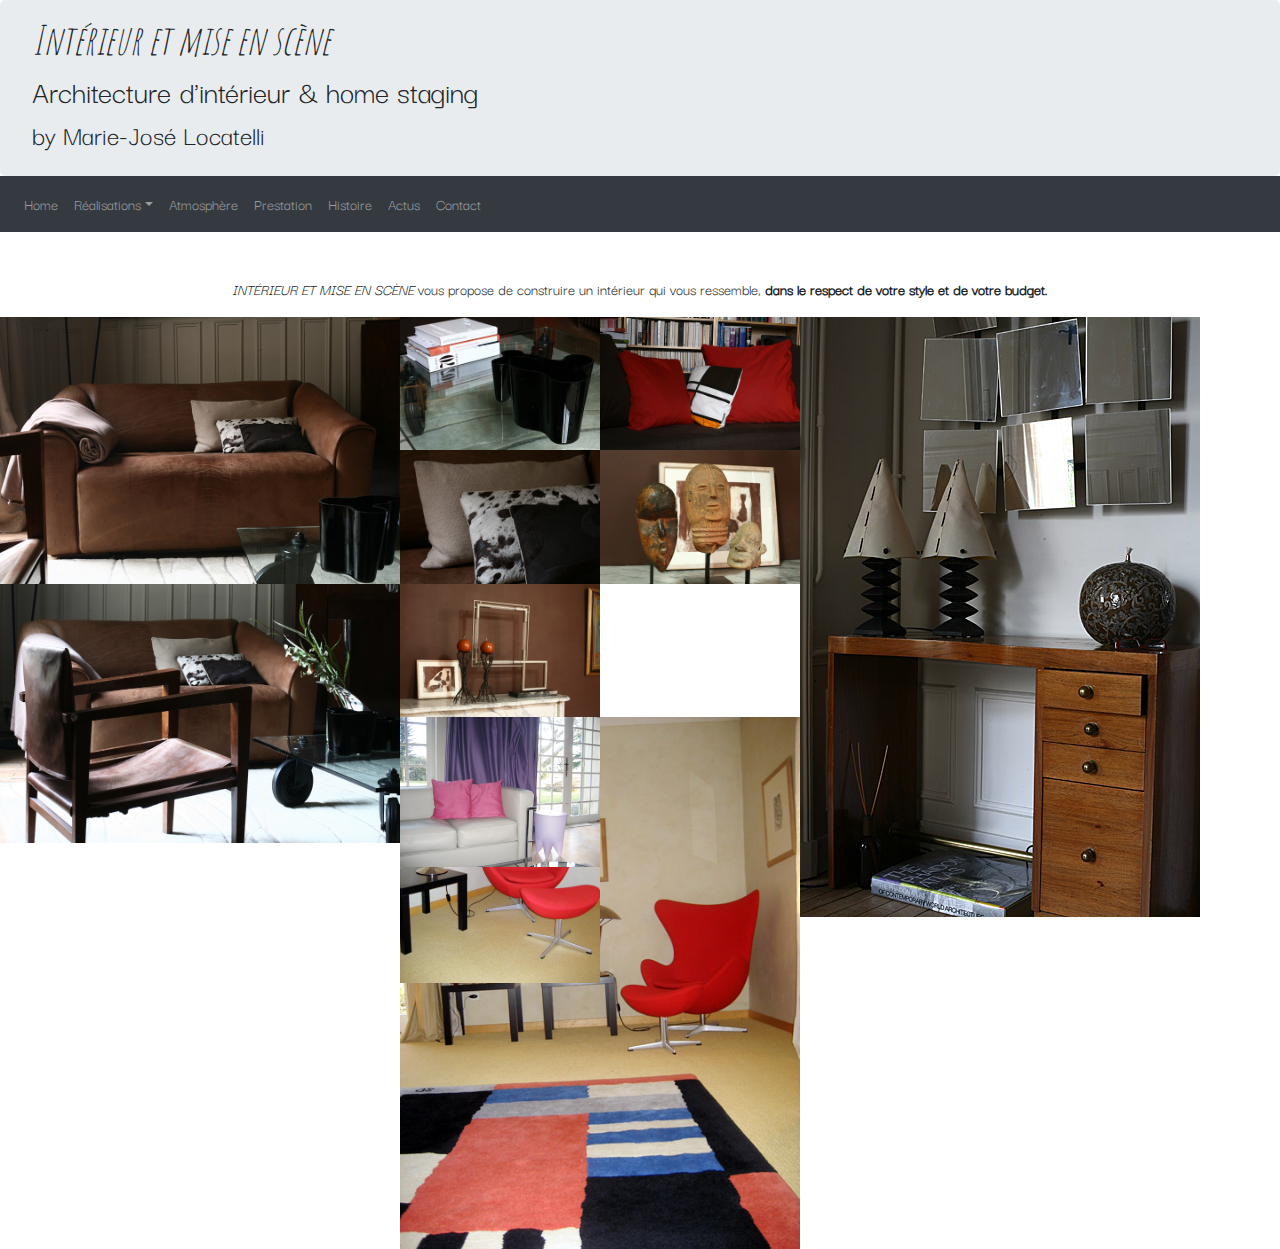
==== atmosphere.html @ f4005f71 "creation du masonry dans la page atmosphere" ====
<html>
    <head>
        <meta charset="UTF-8" />
        <title>Contact</title>
        <link rel="icon" href="image/portrait-MJ1.JPG" />
        <link rel="stylesheet" href="css/bootstrap.css" />
        <link rel="stylesheet" href="styles.css" />
    </head>
    <body>
        <div class="jumbotron py-3" style="margin-bottom:0px;">
            <h1><em>Intérieur et mise en scène</em></h1>
            <h2>Architecture d'intérieur & home staging</h2>
            <h3>by Marie-José Locatelli</h3>
        </div>
        <nav class="navbar navbar-expand-md navbar-dark bg-dark sticky-top">
            <button
                class="navbar-toggler"
                data-toggle="collapse"
                data-target="#collapse_target"
            >
                <span class="navbar-toggler-icon"></span>
            </button>
            <div class="collapse navbar-collapse" id="collapse_target">
                <ul class="navbar-nav">
                    <li class="nav-item">
                        <a class="nav-link" href="index.html">Home</a>
                    </li>
                    <li class="nav-item dropdown">
                        <a
                            class="nav-link dropdown-toggle"
                            data-toggle="dropdown"
                            data-target="dropdown_target"
                            href="#"
                            >Réalisations</a
                        >
                        <div
                            class="dropdown-menu"
                            aria-labelledby="dropdown_target"
                        >
                            <a
                                class="dropdown-item navlist-item"
                                href="rueedmonroger.html"
                                >2 pièces, Rue Edmond Roger, Paris 14e</a
                            >
                            <div class="background-color"></div>
                            <a
                                class="dropdown-item navlist-item"
                                href="bdarago.html"
                                >2 pièces, Bd Arago, Paris 14e</a
                            >
                            <a
                                class="dropdown-item navlist-item"
                                href="gordes.html"
                                >Maison, Gordes</a
                            >
                            <a
                                class="dropdown-item navlist-item"
                                href="ruesaintanne.html"
                                >Studio, Rue Sainte-Anne, Paris 2e</a
                            >
                        </div>
                    </li>
                    <li class="nav-item">
                        <a class="nav-link" href="#">Atmosphère</a>
                    </li>
                    <li class="nav-item">
                        <a class="nav-link" href="prestation.html"
                            >Prestation</a
                        >
                    </li>
                    <li class="nav-item">
                        <a class="nav-link" href="#">Histoire</a>
                    </li>
                    <li class="nav-item ">
                        <a class="nav-link" href="#">Actus</a>
                    </li>
                    <li class="nav-item">
                        <a class="nav-link" href="#">Contact</a>
                    </li>
                </ul>
            </div>
        </nav>
        <div style="padding-top: 45px">
            <p style="text-align: center">
                <em>INTÉRIEUR ET MISE EN SCÈNE</em> vous propose de construire
                un intérieur qui vous ressemble,
                <strong
                    >dans le respect de votre style et de votre budget.</strong
                >
            </p>
        </div>
        <div
            class="grid"
            data-masonry='{ "itemSelector": ".grid-item", "columnWidth": 200 }'
        >
            <div class="grid-item grid-item--width2">
                <img
                    class="img-fluid"
                    src="image/atmosphere/salonsqlagarde.jpg"
                />
            </div>
            <div class="grid-item">
                <img
                    class="img-fluid"
                    src="image/atmosphere/salonsqlagarde1.jpg"
                />
            </div>
            <div class="grid-item">
                <img
                    class="img-fluid"
                    src="image/atmosphere/salonsqlagarde3.jpg"
                />
            </div>
            <div class="grid-item grid-item--width2">
                <img
                    class="img-fluid"
                    src="image/atmosphere/salonsqlagarde4.jpg"
                />
            </div>
            <div class="grid-item">
                <img
                    class="img-fluid"
                    src="image/atmosphere/salonsqlagarde5.jpg"
                />
            </div>
            <div class="grid-item">
                <img
                    class="img-fluid"
                    src="image/atmosphere/salonsqlagarde6.jpg"
                />
            </div>
            <div class="grid-item grid-item--width2">
                <img
                    class="img-fluid"
                    src="image/atmosphere/salonsqlagarde7.jpg"
                />
            </div>
            <div class="grid-item">
                <img
                    class="img-fluid"
                    src="image/atmosphere/salonsqlagarde8.jpg"
                />
            </div>
            <div class="grid-item grid-item--width2">
                <img
                    class="img-fluid"
                    src="image/atmosphere/salonruerataud.jpg"
                />
            </div>
            <div class="grid-item">
                <img
                    class="img-fluid"
                    src="image/atmosphere/salonruerataud1.jpg"
                />
            </div>
            <div class="grid-item">
                <img
                    class="img-fluid"
                    src="image/atmosphere/salonruerataud2.jpg"
                />
            </div>
            <div class="grid-item grid-item--width2">
                <img
                    class="img-fluid"
                    src="image/atmosphere/salonruerataud3atm.jpg"
                />
            </div>
            <div class="grid-item">
                <img
                    class="img-fluid"
                    src="image/atmosphere/salonruerataud4atm.jpg"
                />
            </div>
            <div class="grid-item">
                <img
                    class="img-fluid"
                    src="image/atmosphere/salonruerataud5.jpg"
                />
            </div>
            <div class="grid-item">
                <img class="img-fluid" src="image/atmosphere/Bonnieux1.jpg" />
            </div>
            <div class="grid-item grid-item--width2">
                <img class="img-fluid" src="image/atmosphere/Bonnieux3.jpg" />
            </div>
            <div class="grid-item">
                <img class="img-fluid" src="image/atmosphere/bonnieux8.jpg" />
            </div>
            <div class="grid-item">
                <img class="img-fluid" src="image/atmosphere/bonnieux4.jpg" />
            </div>
            <div class="grid-item grid-item--width2">
                <img class="img-fluid" src="image/atmosphere/bonnieux7.jpg" />
            </div>
            <div class="grid-item">
                <img class="img-fluid" src="image/atmosphere/bonnieux5.jpg" />
            </div>
            <div class="grid-item">
                <img class="img-fluid" src="image/atmosphere/bonnieux.jpg" />
            </div>
        </div>

        <script
            src="https://code.jquery.com/jquery-3.3.1.slim.min.js"
            integrity="sha384-q8i/X+965DzO0rT7abK41JStQIAqVgRVzpbzo5smXKp4YfRvH+8abtTE1Pi6jizo"
            crossorigin="anonymous"
        ></script>
        <script
            src="https://cdnjs.cloudflare.com/ajax/libs/popper.js/1.14.7/umd/popper.min.js"
            integrity="sha384-UO2eT0CpHqdSJQ6hJty5KVphtPhzWj9WO1clHTMGa3JDZwrnQq4sF86dIHNDz0W1"
            crossorigin="anonymous"
        ></script>
        <script
            src="https://stackpath.bootstrapcdn.com/bootstrap/4.3.1/js/bootstrap.min.js"
            integrity="sha384-JjSmVgyd0p3pXB1rRibZUAYoIIy6OrQ6VrjIEaFf/nJGzIxFDsf4x0xIM+B07jRM"
            crossorigin="anonymous"
        ></script>
        <script src="vendor/masonry.js"></script>
    </body>
</html>
---- styles.css ----
@font-face {
    font-family: "Darker Grotesque";
    src: url("assets/fonts/DarkerGrotesque-Regular.ttf");
}

@font-face {
    font-family: "Armatic";
    src: url("assets/fonts/AmaticSC-Regular.ttf");
}

body {
    font-family: "Darker Grotesque", sans-serif;
}
h1 {
    font-family: "Armatic";
}
.navlist-item {
    transition-property: all;
    transition-duration: 0.3s;
}
.navlist-item:hover {
    text-decoration: underline;
}
.img-mj-contact {
    border-radius: 275px;
    height: 250px;
    display: flex;
    margin-left: auto;
    margin-right: auto;
}
.contact-detail {
    text-align: center;
    font-size: larger;
}
.prestation-text-header {
    text-align: center;
    font-size: 180%;
    color: #fff;
    background-image: url(image/fondprestation.jpg);
    background-repeat: no-repeat;
    background-position: center;
    background-size: cover;
}
.prestation-text {
    text-align: center;
    font-size: 120%;
}
.prestation-text-etape {
    font-size: 120%;
    position: center;
    width: 600px;
    margin-left: 207px;
    margin-top: 20px;
    text-align: justify;
}
.prestation-box {
    background-color: #e9ecef;
}
.xl-font-size {
    font-size: x-large;
}
.fading-text {
    position: absolute;
    left: 0;
    top: 0;
    bottom: 0;
    right: 0;
    background-color: #7984786e;
    color: #fff;
    display: flex;
    align-items: center;
    justify-content: center;
    font-size: 150%;
    opacity: 0;
    transition: opacity 0.3s;
    z-index: 1;
}
.fading-text:hover {
    opacity: 1;
}
.prestation-borders {
    border: 1px solid #5a5a5a;
}
.slide-from-left {
    position: relative;
    left: -100%;
    animation-name: slide-from-left;
    animation-duration: 0.5s;
    animation-iteration-count: 1;
    animation-fill-mode: forwards;
    animation-timing-function: linear;
}
.first-element {
    animation-delay: 0s;
}
.second-element {
    animation-delay: 0.5s;
}
.third-element {
    animation-delay: 1s;
}
.fourth-element {
    animation-delay: 1.5s;
}
.fifth-element {
    animation-delay: 2s;
}
.sixth-element {
    animation-delay: 3s;
}
@keyframes slide-from-left {
    from {
        left: -100%;
    }
    to {
        left: 0;
    }
}
.carrousel {
    max-height: 90vh;
}
.grid-item {
    width: 200px;
}
.grid-item--width2 {
    width: 400px;
}
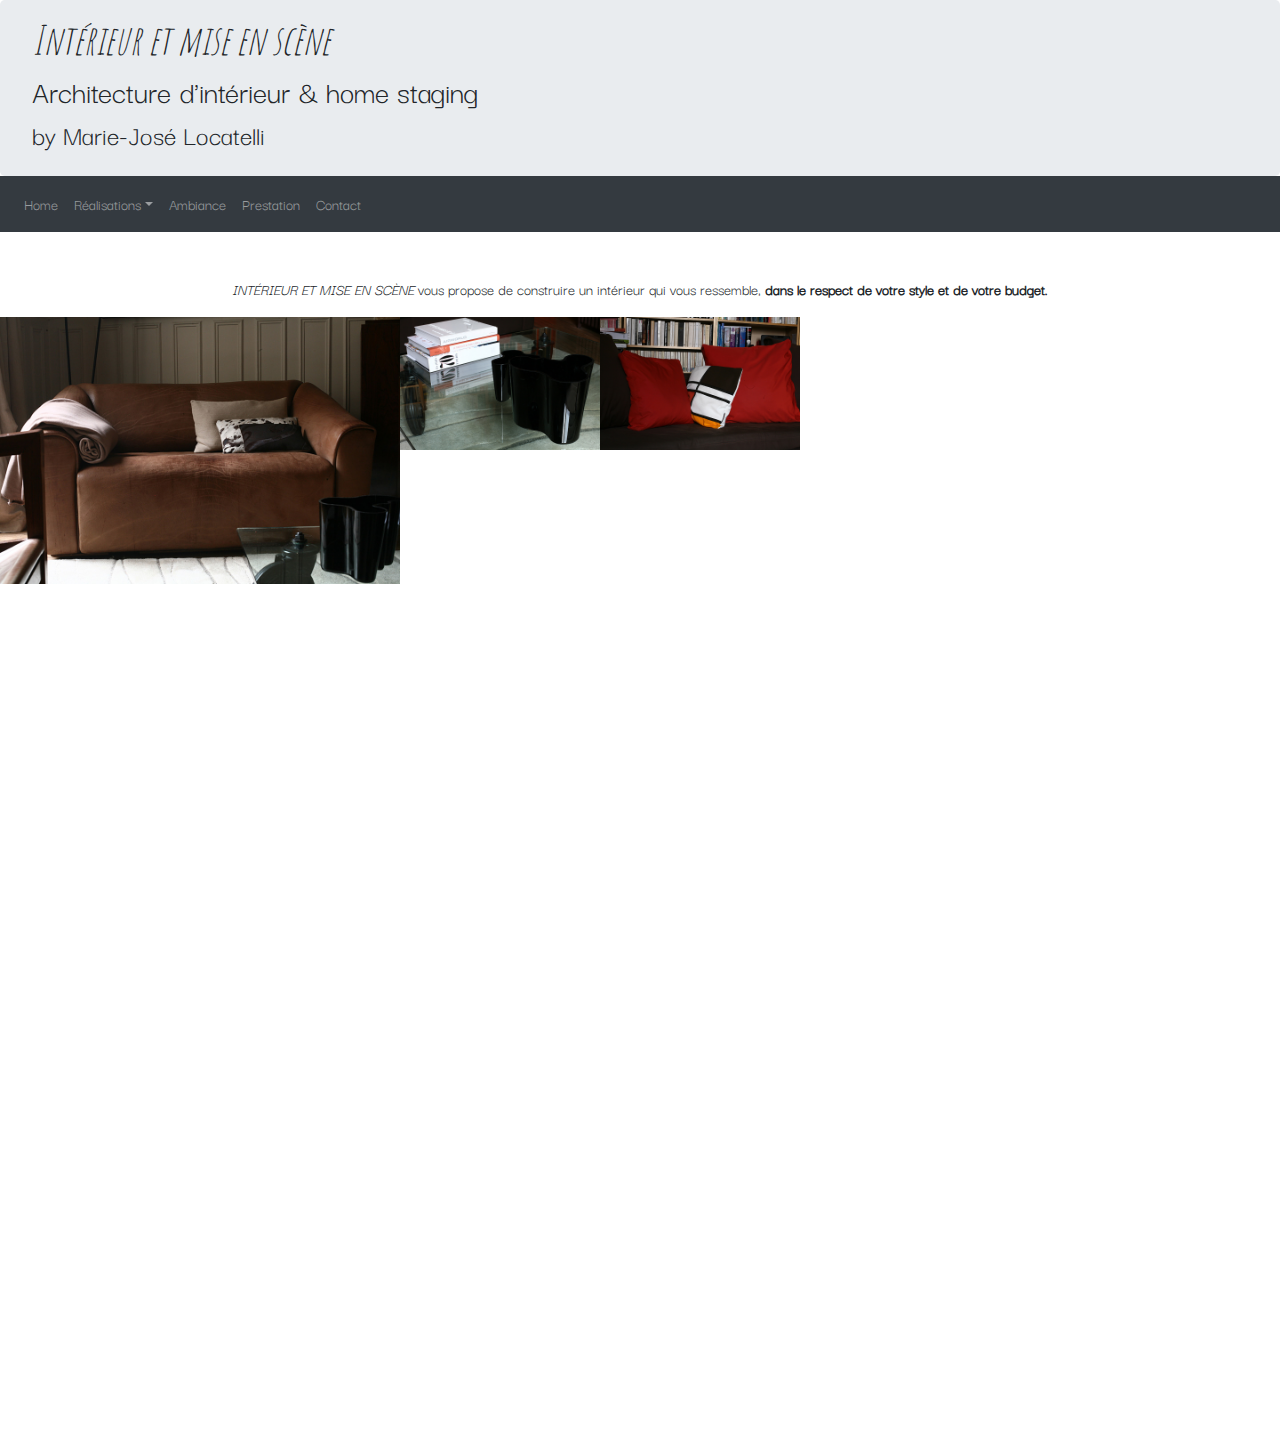
==== commit 407e9b09: "scroll animation et maj de la navbar ambiance au lieu de atmosphere et supp de histoire de actus" ====
--- a/atmosphere.html
+++ b/atmosphere.html
@@ -61,19 +61,14 @@
                         </div>
                     </li>
                     <li class="nav-item">
-                        <a class="nav-link" href="#">Atmosphère</a>
+                        <a class="nav-link" href="#">Ambiance</a>
                     </li>
                     <li class="nav-item">
                         <a class="nav-link" href="prestation.html"
                             >Prestation</a
                         >
                     </li>
-                    <li class="nav-item">
-                        <a class="nav-link" href="#">Histoire</a>
-                    </li>
-                    <li class="nav-item ">
-                        <a class="nav-link" href="#">Actus</a>
-                    </li>
+
                     <li class="nav-item">
                         <a class="nav-link" href="#">Contact</a>
                     </li>
@@ -95,108 +90,129 @@
         >
             <div class="grid-item grid-item--width2">
                 <img
-                    class="img-fluid"
+                    class="img-fluid fadelement"
                     src="image/atmosphere/salonsqlagarde.jpg"
                 />
             </div>
             <div class="grid-item">
                 <img
-                    class="img-fluid"
+                    class="img-fluid fadelement"
                     src="image/atmosphere/salonsqlagarde1.jpg"
                 />
             </div>
             <div class="grid-item">
                 <img
-                    class="img-fluid"
+                    class="img-fluid fadelement"
                     src="image/atmosphere/salonsqlagarde3.jpg"
                 />
             </div>
             <div class="grid-item grid-item--width2">
                 <img
-                    class="img-fluid"
+                    class="img-fluid fadelement"
                     src="image/atmosphere/salonsqlagarde4.jpg"
                 />
             </div>
             <div class="grid-item">
                 <img
-                    class="img-fluid"
+                    class="img-fluid fadelement"
                     src="image/atmosphere/salonsqlagarde5.jpg"
                 />
             </div>
             <div class="grid-item">
                 <img
-                    class="img-fluid"
+                    class="img-fluid fadelement"
                     src="image/atmosphere/salonsqlagarde6.jpg"
                 />
             </div>
             <div class="grid-item grid-item--width2">
                 <img
-                    class="img-fluid"
+                    class="img-fluid fadelement"
                     src="image/atmosphere/salonsqlagarde7.jpg"
                 />
             </div>
             <div class="grid-item">
                 <img
-                    class="img-fluid"
+                    class="img-fluid fadelement"
                     src="image/atmosphere/salonsqlagarde8.jpg"
                 />
             </div>
             <div class="grid-item grid-item--width2">
                 <img
-                    class="img-fluid"
+                    class="img-fluid fadelement"
                     src="image/atmosphere/salonruerataud.jpg"
                 />
             </div>
             <div class="grid-item">
                 <img
-                    class="img-fluid"
+                    class="img-fluid fadelement"
                     src="image/atmosphere/salonruerataud1.jpg"
                 />
             </div>
             <div class="grid-item">
                 <img
-                    class="img-fluid"
+                    class="img-fluid fadelement"
                     src="image/atmosphere/salonruerataud2.jpg"
                 />
             </div>
             <div class="grid-item grid-item--width2">
                 <img
-                    class="img-fluid"
+                    class="img-fluid fadelement"
                     src="image/atmosphere/salonruerataud3atm.jpg"
                 />
             </div>
             <div class="grid-item">
                 <img
-                    class="img-fluid"
+                    class="img-fluid fadelement"
                     src="image/atmosphere/salonruerataud4atm.jpg"
                 />
             </div>
             <div class="grid-item">
                 <img
-                    class="img-fluid"
+                    class="img-fluid fadelement"
                     src="image/atmosphere/salonruerataud5.jpg"
                 />
             </div>
             <div class="grid-item">
-                <img class="img-fluid" src="image/atmosphere/Bonnieux1.jpg" />
-            </div>
-            <div class="grid-item grid-item--width2">
-                <img class="img-fluid" src="image/atmosphere/Bonnieux3.jpg" />
-            </div>
-            <div class="grid-item">
-                <img class="img-fluid" src="image/atmosphere/bonnieux8.jpg" />
-            </div>
-            <div class="grid-item">
-                <img class="img-fluid" src="image/atmosphere/bonnieux4.jpg" />
-            </div>
-            <div class="grid-item grid-item--width2">
-                <img class="img-fluid" src="image/atmosphere/bonnieux7.jpg" />
-            </div>
-            <div class="grid-item">
-                <img class="img-fluid" src="image/atmosphere/bonnieux5.jpg" />
-            </div>
-            <div class="grid-item">
-                <img class="img-fluid" src="image/atmosphere/bonnieux.jpg" />
+                <img
+                    class="img-fluid fadelement"
+                    src="image/atmosphere/Bonnieux1.jpg"
+                />
+            </div>
+            <div class="grid-item grid-item--width2">
+                <img
+                    class="img-fluid fadelement"
+                    src="image/atmosphere/Bonnieux3.jpg"
+                />
+            </div>
+            <div class="grid-item">
+                <img
+                    class="img-fluid fadelement"
+                    src="image/atmosphere/bonnieux8.jpg"
+                />
+            </div>
+            <div class="grid-item">
+                <img
+                    class="img-fluid fadelement"
+                    src="image/atmosphere/bonnieux4.jpg"
+                />
+            </div>
+            <div class="grid-item grid-item--width2">
+                <img
+                    class="img-fluid fadelement"
+                    src="image/atmosphere/bonnieux7.jpg"
+                />
+            </div>
+            <div class="grid-item">
+                <img
+                    class="img-fluid fadelement"
+                    src="image/atmosphere/bonnieux5.jpg"
+                />
+            </div>
+            <div class="grid-item">
+                <img
+                    class="img-fluid fadelement"
+                    src="image/atmosphere/bonnieux.jpg"
+                />
             </div>
         </div>
 
@@ -216,5 +232,6 @@
             crossorigin="anonymous"
         ></script>
         <script src="vendor/masonry.js"></script>
+        <script src="scrollanimation.js"></script>
     </body>
 </html>
--- a/styles.css
+++ b/styles.css
@@ -125,3 +125,22 @@
 .grid-item--width2 {
     width: 400px;
 }
+.link-color {
+    color: #212529;
+    text-decoration: none;
+}
+@keyframes fade-in {
+    from {
+        opacity: 0;
+        transform: scale(0.7);
+    }
+    to {
+        opacity: 1;
+    }
+}
+.fade-in-element {
+    animation: fade-in 1.4s;
+}
+.fadelement {
+    opacity: 0;
+}
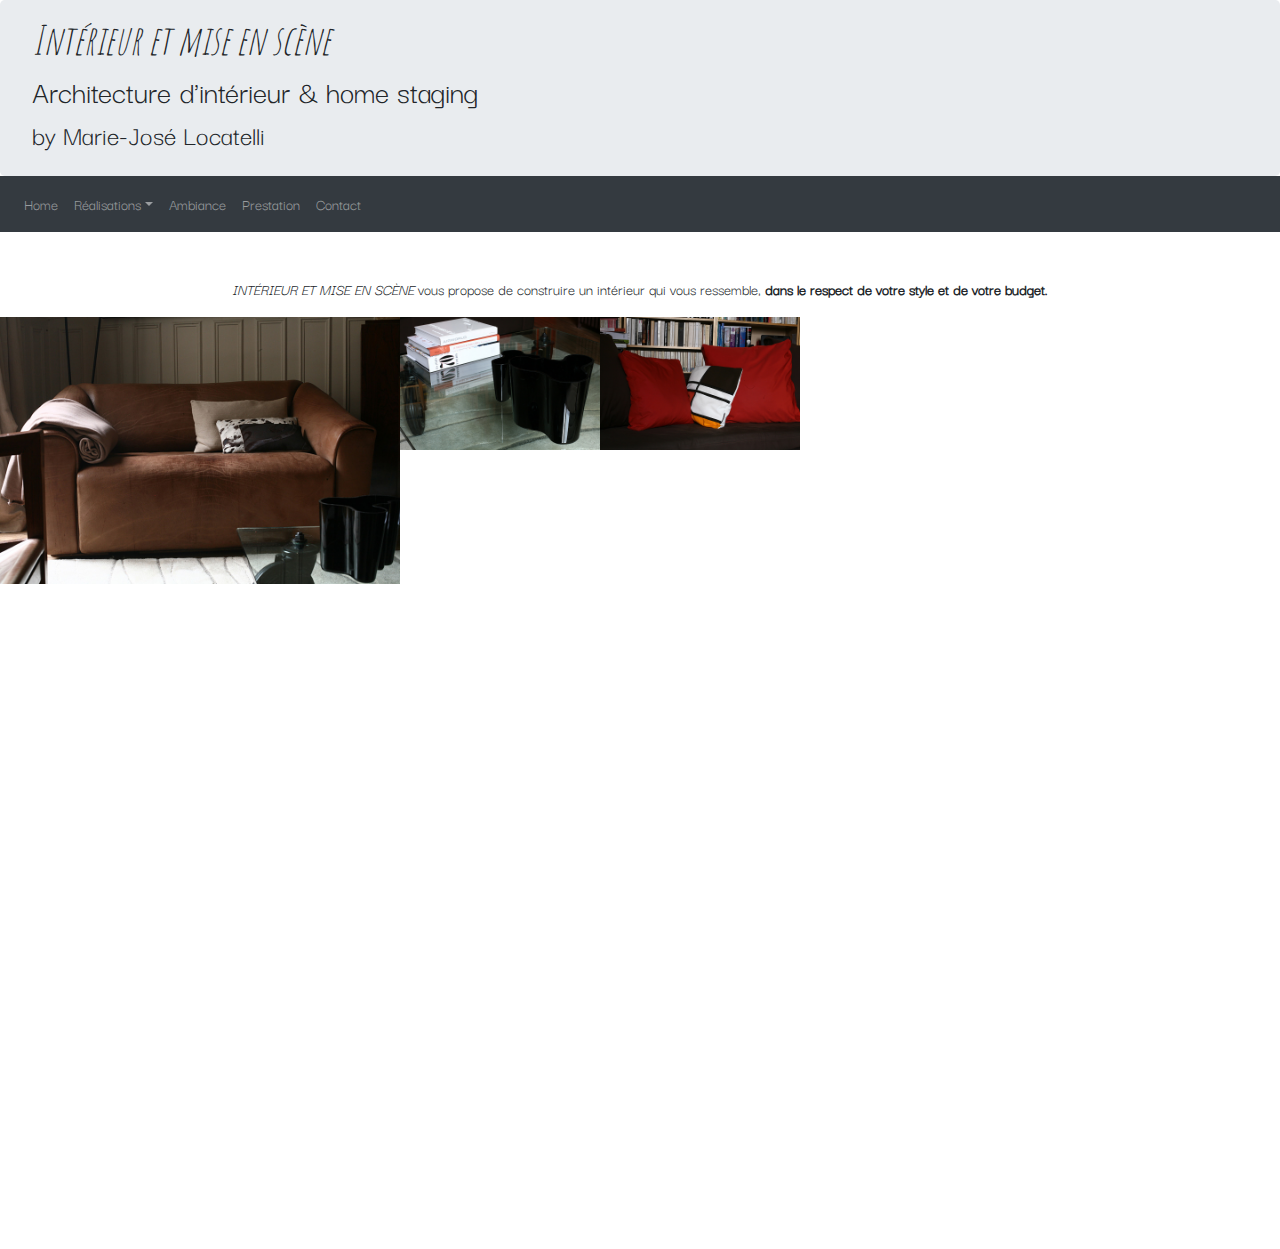
==== commit eb7f804b: "changement du nom de l'onglet atmosphere par le nom interieur et mise en scene" ====
--- a/atmosphere.html
+++ b/atmosphere.html
@@ -1,8 +1,8 @@
 <html>
     <head>
         <meta charset="UTF-8" />
-        <title>Contact</title>
-        <link rel="icon" href="image/portrait-MJ1.JPG" />
+        <title>Intérieur et mise en scène</title>
+        <link rel="icon" href="image/biglogo.jpg" />
         <link rel="stylesheet" href="css/bootstrap.css" />
         <link rel="stylesheet" href="styles.css" />
     </head>
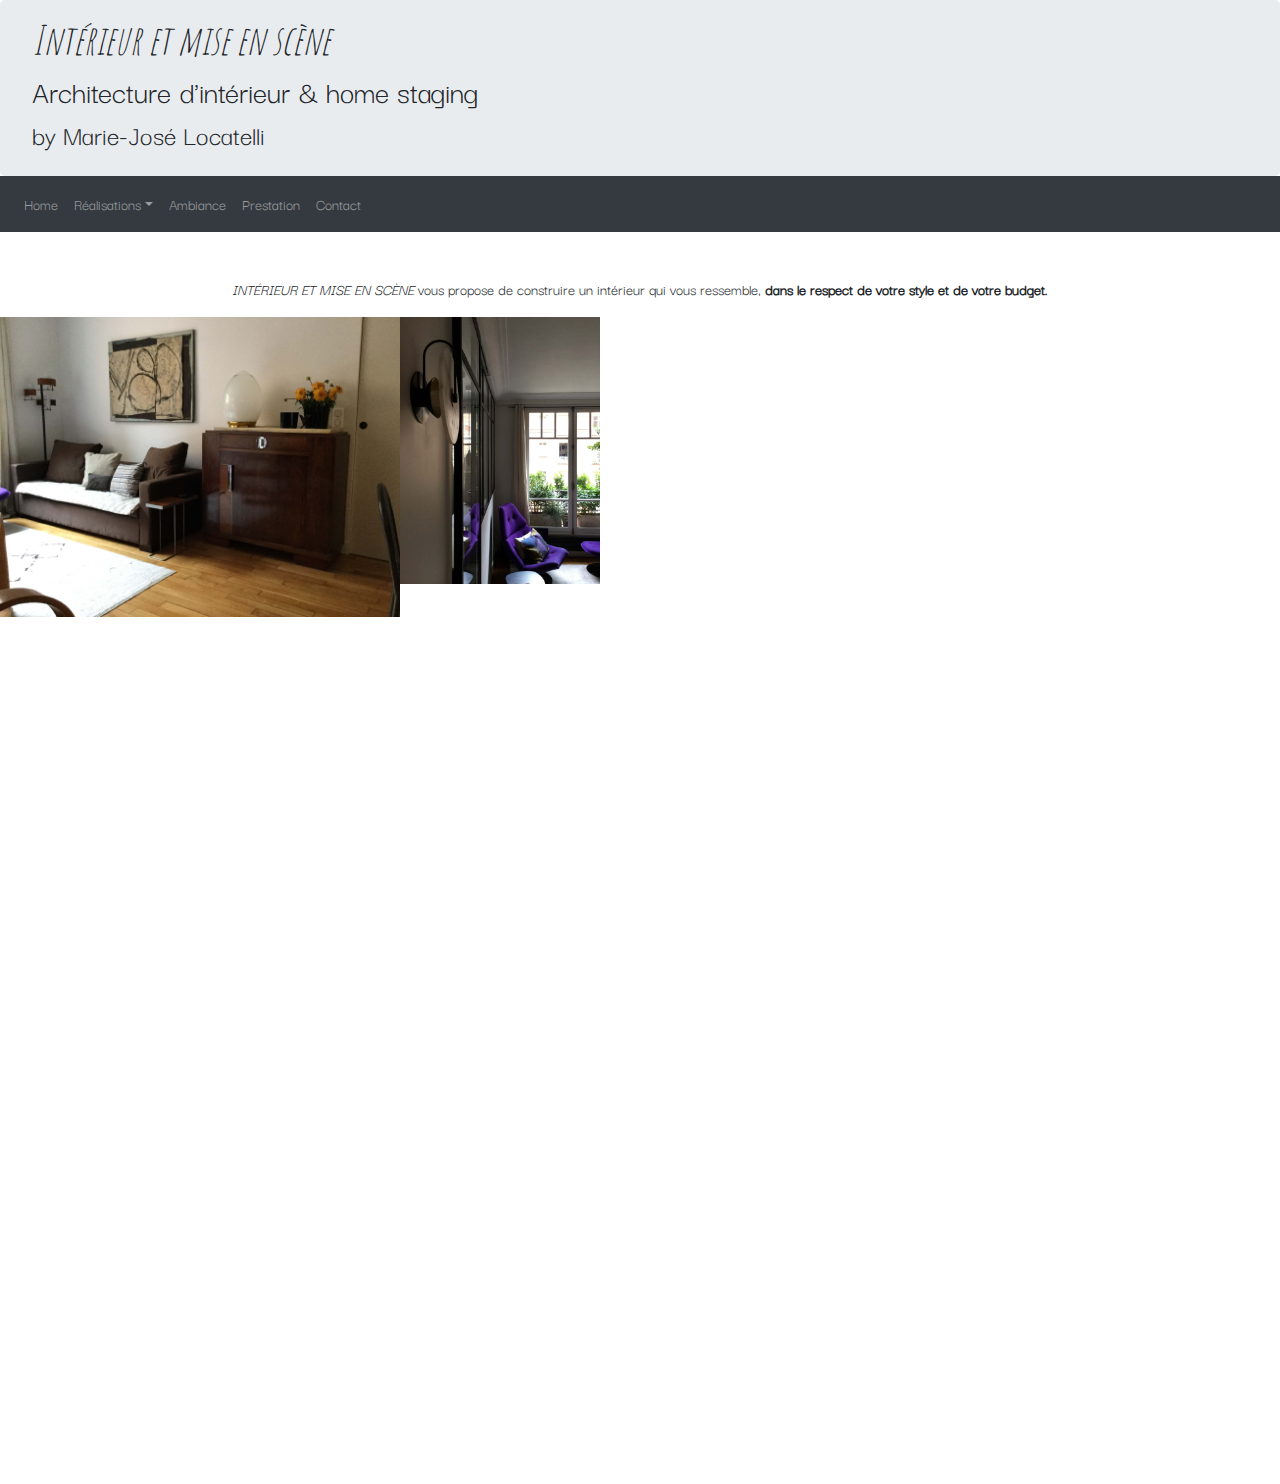
==== commit d1887d93: "changement de photos dans le carrousel" ====
--- a/atmosphere.html
+++ b/atmosphere.html
@@ -91,13 +91,104 @@
             <div class="grid-item grid-item--width2">
                 <img
                     class="img-fluid fadelement"
-                    src="image/atmosphere/salonsqlagarde.jpg"
-                />
-            </div>
-            <div class="grid-item">
-                <img
-                    class="img-fluid fadelement"
-                    src="image/atmosphere/salonsqlagarde1.jpg"
+                    src="image/image bis/tiny/ersalon.jpg"
+                />
+            </div>
+            <div class="grid-item">
+                <img
+                    class="img-fluid fadelement"
+                    src="image/image bis/tiny/ersalonamb.jpg"
+                />
+            </div>
+            <div class="grid-item">
+                <img
+                    class="img-fluid fadelement"
+                    src="image/image bis/ersalonamb2.jpeg"
+                />
+            </div>
+            <div class="grid-item grid-item--width2">
+                <img
+                    class="img-fluid fadelement"
+                    src="image/image bis/ersalonamb1.jpeg"
+                />
+            </div>
+            <div class="grid-item">
+                <img
+                    class="img-fluid fadelement"
+                    src="image/image bis/tiny/erlit.jpeg"
+                />
+            </div>
+            <div class="grid-item">
+                <img
+                    class="img-fluid fadelement"
+                    src="image/image bis/tiny/erlit1.jpg"
+                />
+            </div>
+            <div class="grid-item grid-item--width2">
+                <img
+                    class="img-fluid fadelement"
+                    src="image/image bis/tiny/erbureau.jpeg"
+                />
+            </div>
+            <div class="grid-item">
+                <img
+                    class="img-fluid fadelement"
+                    src="image/image bis/tiny/ercuisine.jpeg"
+                />
+            </div>
+            <div class="grid-item grid-item--width2">
+                <img
+                    class="img-fluid fadelement"
+                    src="image/image bis/tiny/biliotheque.jpeg"
+                />
+            </div>
+            <div class="grid-item">
+                <img
+                    class="img-fluid fadelement"
+                    src="image/image bis/tiny/ercuisine1.jpeg"
+                />
+            </div>
+            <div class="grid-item">
+                <img
+                    class="img-fluid fadelement"
+                    src="image/image bis/ercuisine2.jpeg"
+                />
+            </div>
+            <div class="grid-item grid-item--width2">
+                <img
+                    class="img-fluid fadelement"
+                    src="image/image bis/tiny/ercuisine5.jpg"
+                />
+            </div>
+            <div class="grid-item">
+                <img
+                    class="img-fluid fadelement"
+                    src="image/image bis/tiny/ercuisine4.jpeg"
+                />
+            </div>
+            <div class="grid-item">
+                <img
+                    class="img-fluid fadelement"
+                    src="image/image bis/tiny/ercuisine3.jpeg"
+                />
+            </div>
+            <div class="grid-item grid-item--width2">
+                <img
+                    class="img-fluid fadelement"
+                    src="image/image bis/tiny/ersdb.jpg"
+                />
+            </div>
+
+            <div class="grid-item grid-item--width2">
+                <img
+                    class="img-fluid fadelement"
+                    src="image/squarelagarde/salonsqlagarde.jpg"
+                />
+            </div>
+            <div class="grid-item">
+                <img
+                    class="img-fluid fadelement"
+                    src="image/squarelagarde/salonsqlagarde1.jpg"
                 />
             </div>
             <div class="grid-item">
